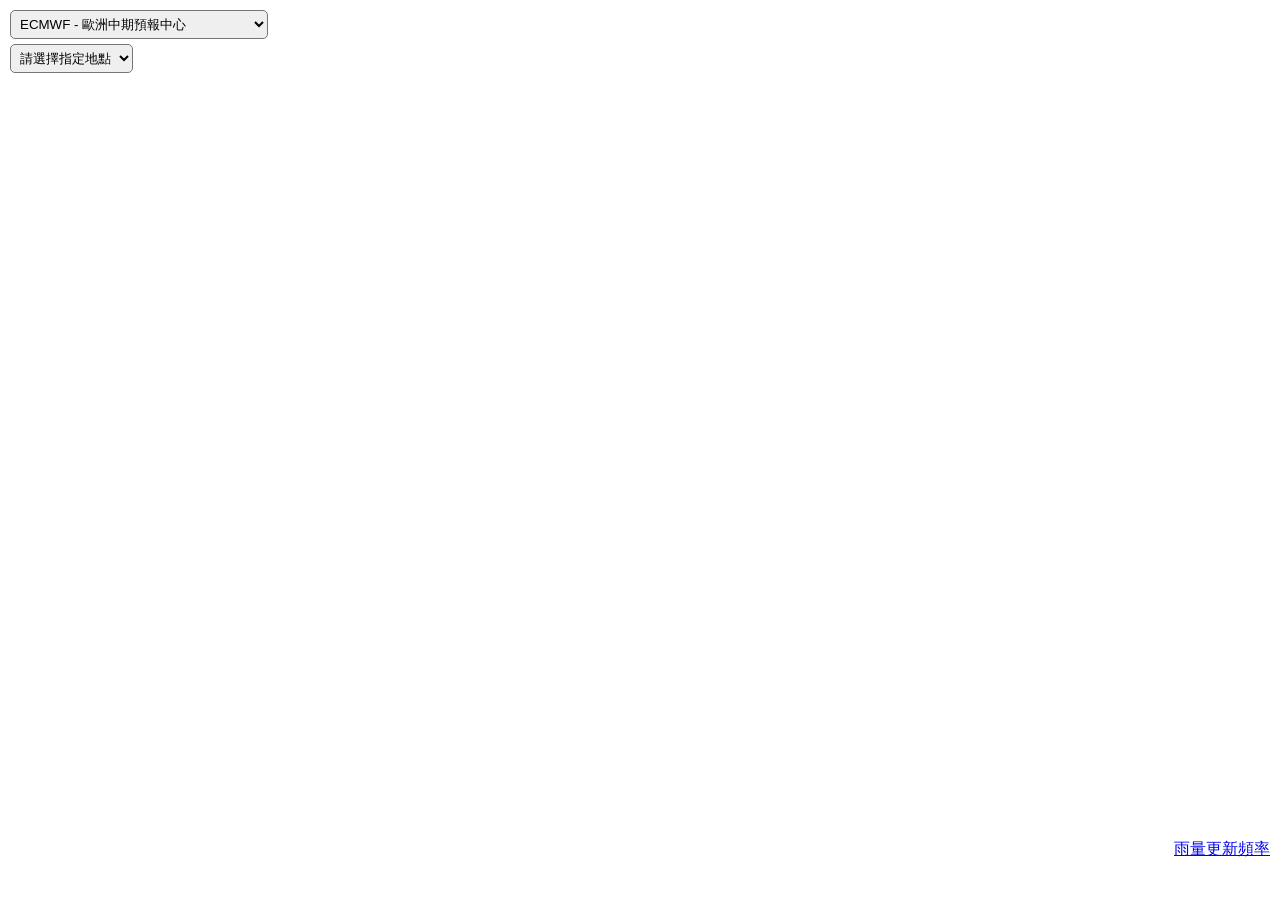
==== index.html @ 7872617d "查詢雨量小工具第一版" ====
<!DOCTYPE html>
<html lang="zh-tw">

<head>
    <meta charset="utf-8">
    <title>Joyce's 雨量查詢小工具</title>
    <meta name="viewport" content="initial-scale=1,maximum-scale=1,user-scalable=no">
    <link rel="apple-touch-icon" sizes="256x256" href="img/icon_umbrella.png">
    <link rel="icon" type="image/x-icon" href="img/icon_umbrella.ico">
    <link href="https://api.mapbox.com/mapbox-gl-js/v3.10.0/mapbox-gl.css" rel="stylesheet">
    <script src='https://api.mapbox.com/mapbox-gl-js/plugins/mapbox-gl-language/v1.0.0/mapbox-gl-language.js'></script>
    <script src="https://api.mapbox.com/mapbox-gl-js/v3.10.0/mapbox-gl.js"></script>
    <link href="css/index.css" rel="stylesheet">
</head>

<body>
    <a href="https://open-meteo.com/en/docs" target="_blank" id="api-doc">雨量更新頻率</a>
    <div class="query-panel">
        <select id="select-api-type" onChange="onApiTypeChanged()">
            <!-- https://open-meteo.com/en/docs/ecmwf-api?timezone=Asia%2FSingapore&forecast_days=1&past_days=1&hourly=rain -->
            <option value="ecmwf_ifs025">ECMWF - 歐洲中期預報中心</option>
            <option value="gfs_seamless">NOAA U.S. - 美國國家海洋暨大氣總署</option>
            <option value="meteofrance_seamless">Météo-France - 法國氣象局</option>
            <option value="icon_seamless">DWD Germany - 德國氣象局（DWD）</option>
            <option value="ukmo_seamless">UK Met Office - 英國氣象局</option>
            <option value="jma_seamless">JMA Japan - 日本醫學會</option>
            <option value="metno_seamless">MET Norway - 挪威氣象局</option>
            <option value="gem_seamless">GEM Canada - 加拿大氣象局</option>
            <option value="bom_access_global">BOM Australia - 澳洲氣象局（BOM）</option>
            <option value="cma_grapes_global">CMA China - 中國氣象局（CMA）</option>
            <option value="knmi_seamless">KNMI Netherlands - 韓國海事管理協會</option>
            <option value="dmi_seamless">DMI Denmark - 直接投資管理</option>
        </select>
        <div style="padding-top:5px">
            <select id="select-location" onChange="onLocationChanged()">
                <option value="">請選擇指定地點</option>
            </select>
        </div>
    </div>
    <div id="map"></div>
    <pre id="coordinates" class="coordinates"></pre>
    <pre id="btn-dialog" class="coordinates dialog" onClick="openDialog()">看圖表</pre>
    <div id="modal-container">
        <div class="my-modal">
            <div id="model-name"></div>
            <div id="history-container"></div>
            <label class="btn" onClick="closeDialog()">關閉</label>
        </div>
    </div> 
    <script src="js/env.js"></script>
    <script src="js/index.js"></script>
    <script src="js/map.js"></script>
    <script>initMap();</script>
</body>

</html>
---- css/index.css ----
* {
    font-family: '微軟正黑體', sans-serif;
}

body {
    margin: 0;
    padding: 0;
}

#map {
    position: absolute;
    top: 0;
    bottom: 0;
    width: 100%;
}

button:focus,
button:active {
    outline: none;
    /** 不設定這個 Marker Popup 關閉按鈕會有一個很醜的框框 */
    box-shadow: none;
}


.color-danger {
    color: red;
}

.coordinates {
    background: rgba(0, 0, 0, 0.5);
    color: #fff;
    position: absolute;
    bottom: 40px;
    left: 10px;
    padding: 5px 10px;
    margin: 0;
    font-size: 11px;
    line-height: 18px;
    border-radius: 3px;
    display: none;
}

.dialog {
    left: unset;
    bottom: unset;
    top: 10px;
    right: 10px;
}

#modal-container {
    opacity: 0;
    pointer-events: none;
    width: 100vw;
    height: 100vh;
    position: fixed;
    top: 0;
    left: 0;
    background-color: rgba(0, 0, 0, 0.3);
    transition: opacity 0.4s linear;
    display: flex;
    align-items: center;
    justify-content: center;
    z-index: 99;
}

.my-modal {
    background-color: #fff;
    display: inline-block;
    border-radius: 10px;
    padding: 12px;
    max-width: 100vw;
    max-height: 100vh;
    text-align: center;
}

.btn {
    border-radius: 6px;
    padding: 4px 12px;
    background-color: silver;
}

#history-container {
    overflow: auto;
    padding: 10px;
    margin-bottom: 20px;
}

table {
    width: 100%;
    border-collapse: collapse;
    margin: 5px 0;
    font-size: 16px;
    text-align: left;
}

td {
    padding: 10px 10px;
    border: 1px solid #ddd;
    white-space: nowrap;
}

tr:first-child {
    font-weight: bold;
    background-color: gainsboro;
}

tr:nth-child(odd) {
    background-color: #919ffa;
}

.query-panel {
    position: absolute;
    left: 10px;
    top: 10px;
    z-index: 999;
}

select {
    border-radius: 5px;
    padding: 5px; 
}

#api-doc {
    position: absolute;
    bottom: 40px;
    right: 10px;
    z-index: 1;
}

.marker {
    display: block;
    border: none;
    border-radius: 50%;
    cursor: pointer;
    padding: 0;
}

.mapboxgl-popup {
    z-index: 2;
}

.marker-popup {
    padding-top: 10px;
    font-size: 1.2em;
    line-height: 2em;
}
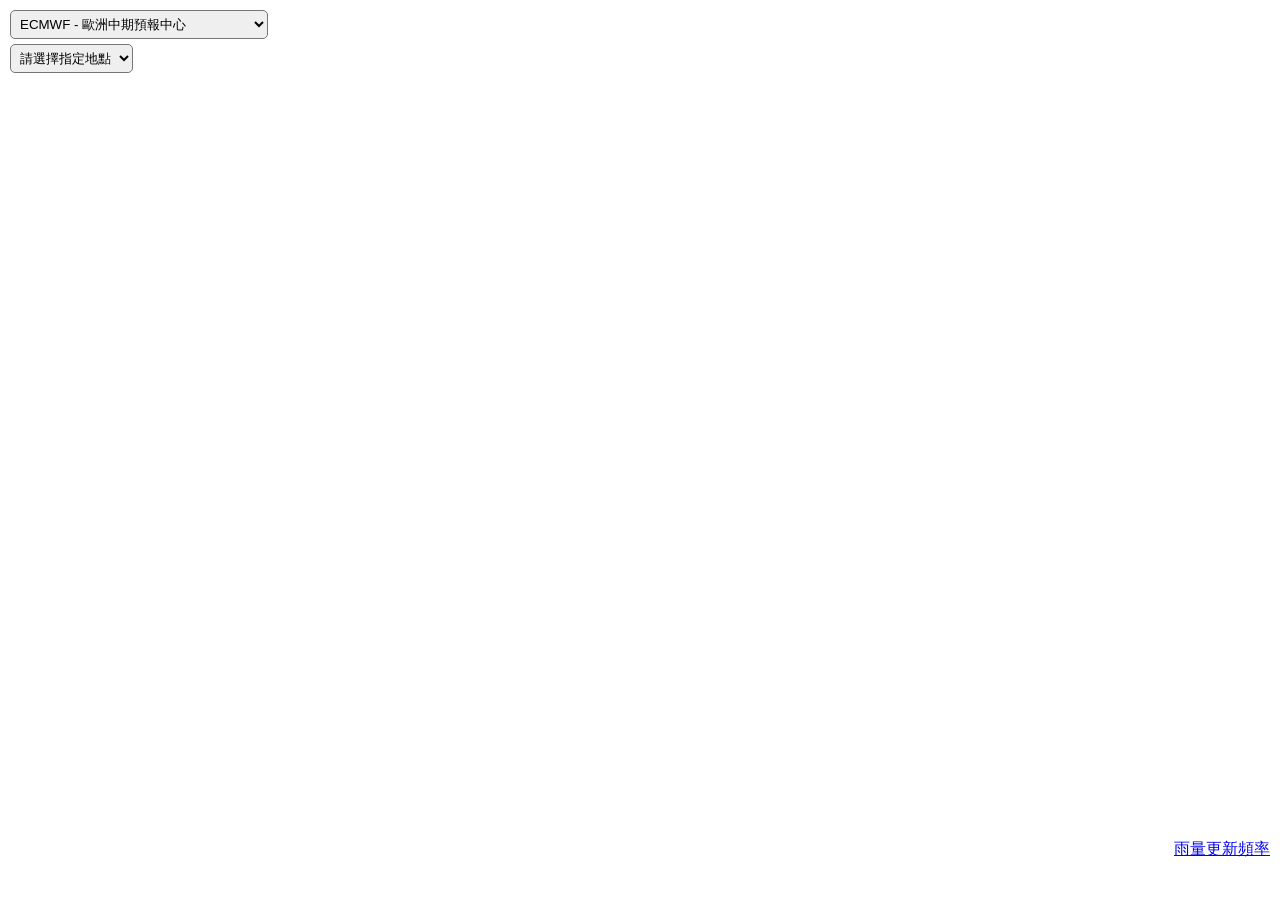
==== commit dfc74e49: "行動裝置橫向翻轉 UI 調整" ====
--- a/index.html
+++ b/index.html
@@ -10,26 +10,26 @@
     <link href="https://api.mapbox.com/mapbox-gl-js/v3.10.0/mapbox-gl.css" rel="stylesheet">
     <script src='https://api.mapbox.com/mapbox-gl-js/plugins/mapbox-gl-language/v1.0.0/mapbox-gl-language.js'></script>
     <script src="https://api.mapbox.com/mapbox-gl-js/v3.10.0/mapbox-gl.js"></script>
-    <link href="css/index.css" rel="stylesheet">
+    <link href="css/index.css?v=20250323" rel="stylesheet">
 </head>
 
 <body>
     <a href="https://open-meteo.com/en/docs" target="_blank" id="api-doc">雨量更新頻率</a>
     <div class="query-panel">
-        <select id="select-api-type" onChange="onApiTypeChanged()">
+        <select id="select-api-type" onChange="onApiTypeChanged(1)">
             <!-- https://open-meteo.com/en/docs/ecmwf-api?timezone=Asia%2FSingapore&forecast_days=1&past_days=1&hourly=rain -->
             <option value="ecmwf_ifs025">ECMWF - 歐洲中期預報中心</option>
             <option value="gfs_seamless">NOAA U.S. - 美國國家海洋暨大氣總署</option>
             <option value="meteofrance_seamless">Météo-France - 法國氣象局</option>
             <option value="icon_seamless">DWD Germany - 德國氣象局（DWD）</option>
             <option value="ukmo_seamless">UK Met Office - 英國氣象局</option>
-            <option value="jma_seamless">JMA Japan - 日本醫學會</option>
+            <option value="jma_seamless">JMA Japan - 日本氣象廳</option>
             <option value="metno_seamless">MET Norway - 挪威氣象局</option>
             <option value="gem_seamless">GEM Canada - 加拿大氣象局</option>
             <option value="bom_access_global">BOM Australia - 澳洲氣象局（BOM）</option>
             <option value="cma_grapes_global">CMA China - 中國氣象局（CMA）</option>
-            <option value="knmi_seamless">KNMI Netherlands - 韓國海事管理協會</option>
-            <option value="dmi_seamless">DMI Denmark - 直接投資管理</option>
+            <option value="knmi_seamless">KNMI Netherlands - 荷蘭國家氣象局</option>
+            <option value="dmi_seamless">DMI Denmark - 丹麥氣象學院</option>
         </select>
         <div style="padding-top:5px">
             <select id="select-location" onChange="onLocationChanged()">
@@ -42,15 +42,18 @@
     <pre id="btn-dialog" class="coordinates dialog" onClick="openDialog()">看圖表</pre>
     <div id="modal-container">
         <div class="my-modal">
-            <div id="model-name"></div>
-            <div id="history-container"></div>
+            <select id="model-name" onChange="onApiTypeChanged(2)" style="margin: 5px;"></select>
+            <div id="history-container" class="mobile"></div>
             <label class="btn" onClick="closeDialog()">關閉</label>
         </div>
-    </div> 
+    </div>
     <script src="js/env.js"></script>
-    <script src="js/index.js"></script>
-    <script src="js/map.js"></script>
-    <script>initMap();</script>
+    <script src="js/index.js?v=20250323"></script>
+    <script src="js/map.js?v=20250323"></script>
+    <script>
+        syncApiTypeList();
+        initMap();
+    </script>
 </body>
 
 </html>
--- a/css/index.css
+++ b/css/index.css
@@ -51,7 +51,7 @@
     opacity: 0;
     pointer-events: none;
     width: 100vw;
-    height: 100vh;
+    height: 100dvh;
     position: fixed;
     top: 0;
     left: 0;
@@ -69,7 +69,7 @@
     border-radius: 10px;
     padding: 12px;
     max-width: 100vw;
-    max-height: 100vh;
+    max-height: 100dvh;
     text-align: center;
 }
 
@@ -80,9 +80,10 @@
 }
 
 #history-container {
+    padding: 0px 10px;
+    margin-bottom: 20px;
+    max-height: calc(100dvh - 100px);
     overflow: auto;
-    padding: 10px;
-    margin-bottom: 20px;
 }
 
 table {
@@ -94,9 +95,21 @@
 }
 
 td {
+    text-align: center;
     padding: 10px 10px;
     border: 1px solid #ddd;
     white-space: nowrap;
+}
+
+/* 橫向模式  */
+@media screen and (max-width: 768px) and (orientation: landscape) {
+    table {
+        max-width: 100%;
+    }
+
+    td {
+        padding: 10px 2px;
+    }
 }
 
 tr:first-child {
@@ -112,12 +125,12 @@
     position: absolute;
     left: 10px;
     top: 10px;
-    z-index: 999;
+    z-index: 1;
 }
 
 select {
     border-radius: 5px;
-    padding: 5px; 
+    padding: 5px;
 }
 
 #api-doc {
